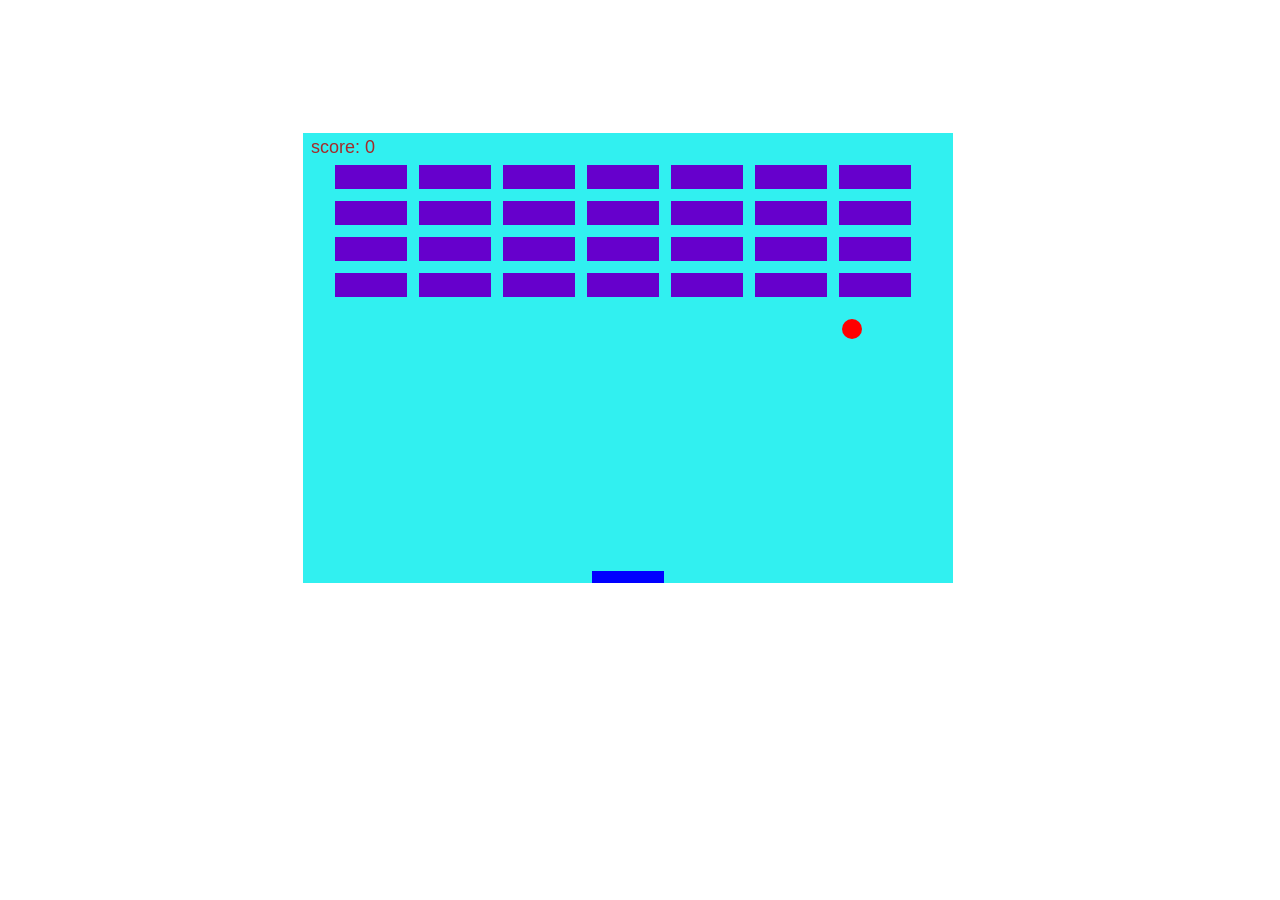
==== index.html @ eae959d7 "updated code files" ====
<!DOCTYPE html>
<html lang="en">
<head>
    <meta charset="UTF-8">
    <meta name="viewport" content="width=device-width, initial-scale=1.0">
    <meta http-equiv="X-UA-Compatible" content="ie=edge">
    <link rel="stylesheet" href="./style.css">
    <title>2D Brick Breaker</title>
</head>
<body>
    <canvas id="mycanvas" width="650" height="450">
        I'm sorry your browser version does not support canvas <!--Fallback Content-->
    </canvas>
    <script src="./script.js"></script>
</body>
</html>
---- style.css ----
#mycanvas{
    background-color: #31f0f0;
    margin: 125px 0px 125px 295px;
}
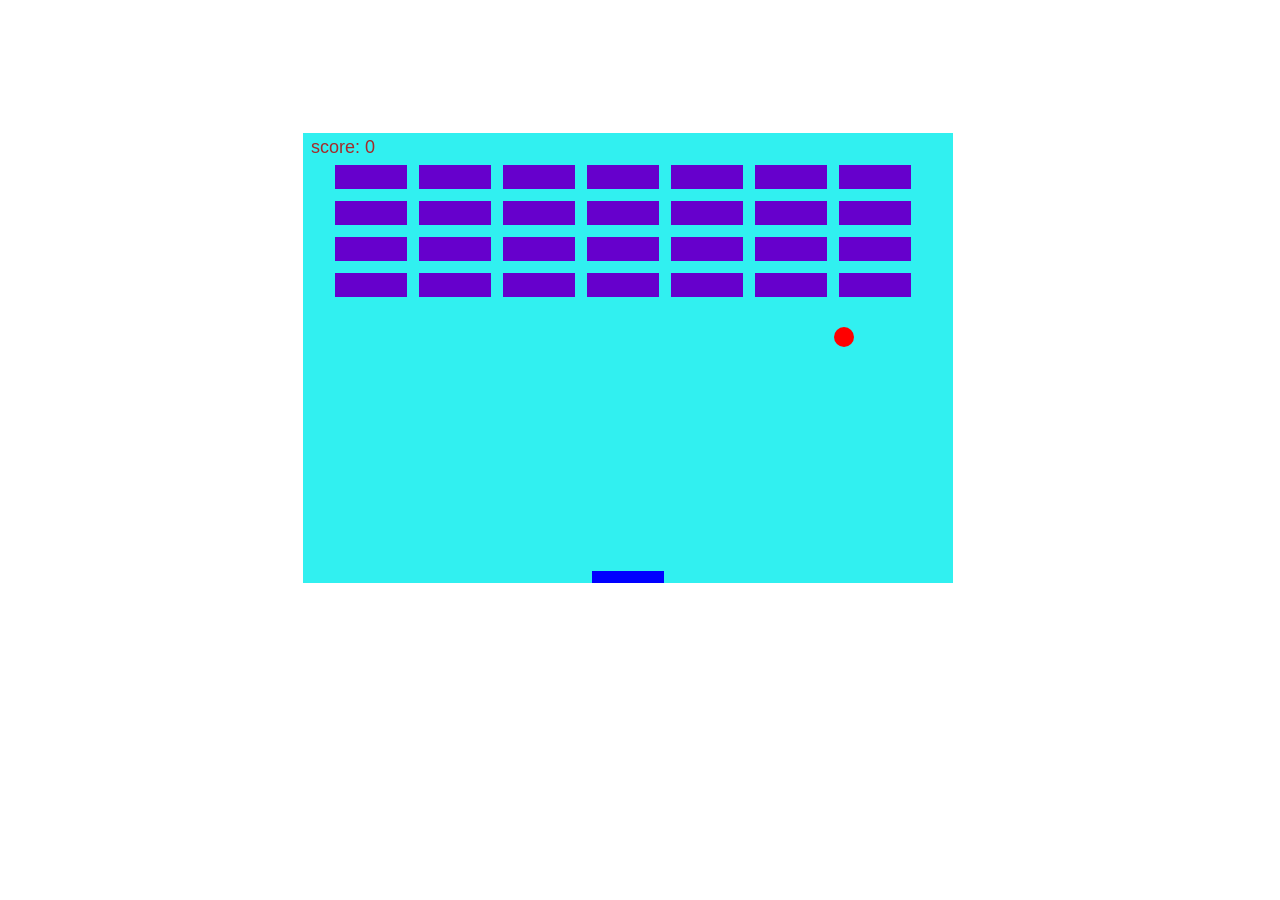
==== commit a652d202: "outer_files" ====
--- a/index.html
+++ b/index.html
@@ -1,16 +1,16 @@
-<!DOCTYPE html>
-<html lang="en">
-<head>
-    <meta charset="UTF-8">
-    <meta name="viewport" content="width=device-width, initial-scale=1.0">
-    <meta http-equiv="X-UA-Compatible" content="ie=edge">
-    <link rel="stylesheet" href="./style.css">
-    <title>2D Brick Breaker</title>
-</head>
-<body>
-    <canvas id="mycanvas" width="650" height="450">
-        I'm sorry your browser version does not support canvas <!--Fallback Content-->
-    </canvas>
-    <script src="./script.js"></script>
-</body>
+<!DOCTYPE html>
+<html lang="en">
+<head>
+    <meta charset="UTF-8">
+    <meta name="viewport" content="width=device-width, initial-scale=1.0">
+    <meta http-equiv="X-UA-Compatible" content="ie=edge">
+    <link rel="stylesheet" href="./style.css">
+    <title>2D Brick Breaker</title>
+</head>
+<body>
+    <canvas id="mycanvas" width="650" height="450">
+        I'm sorry your browser version does not support canvas <!--Fallback Content-->
+    </canvas>
+    <script src="./script.js"></script>
+</body>
 </html>
--- a/style.css
+++ b/style.css
@@ -1,4 +1,4 @@
-#mycanvas{
-    background-color: #31f0f0;
-    margin: 125px 0px 125px 295px;
+#mycanvas{
+    background-color: #31f0f0;
+    margin: 125px 0px 125px 295px;
 }
